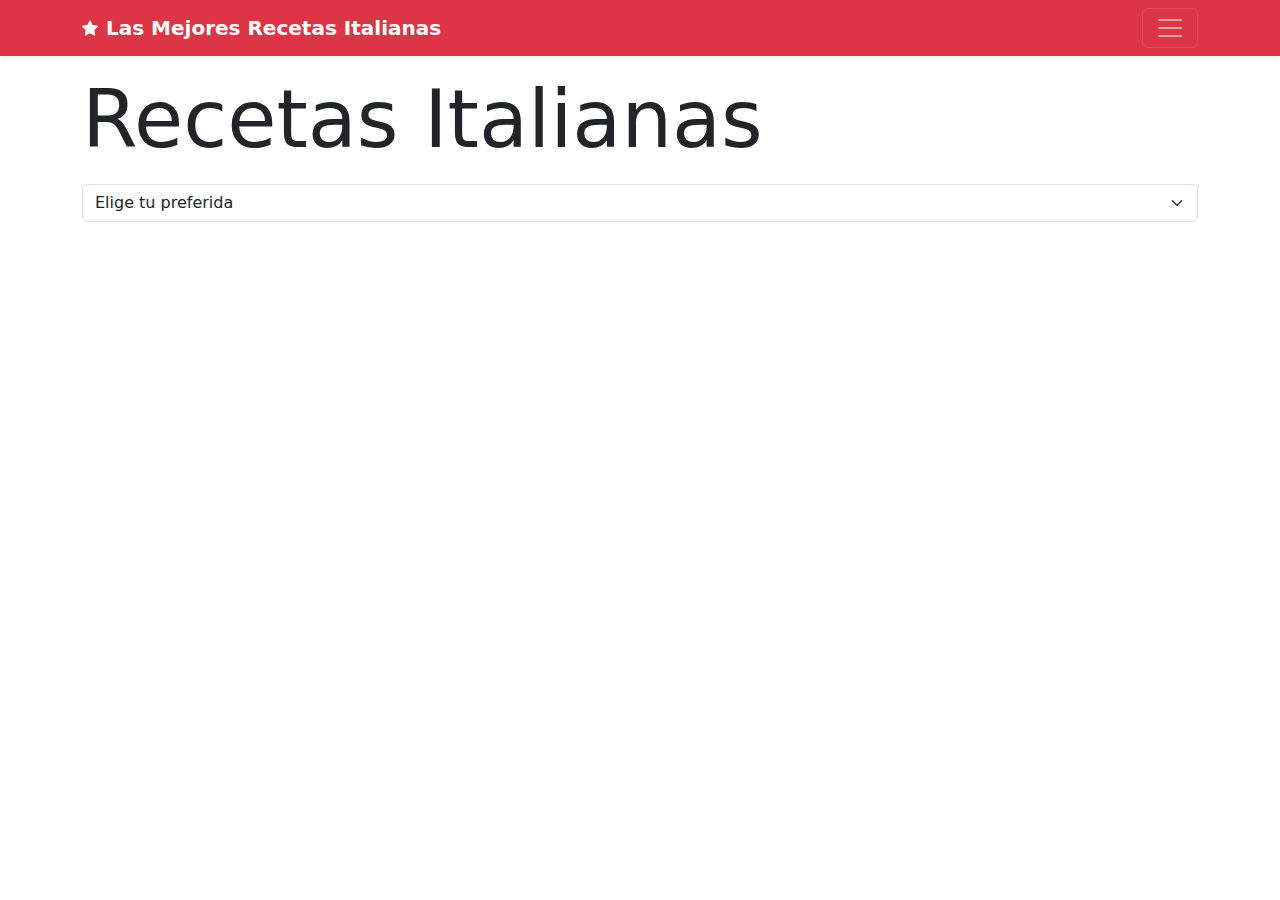
==== index.html @ c52d54e7 "Update index.html" ====
<!DOCTYPE html>
<html lang="es">
    <head>
        <meta charset="utf-8" />
        <meta name="viewport" content="width=device-width, initial-scale=1" />
        <title>💚🤍❤️Recetas Italianas</title>
        <link href="https://cdn.jsdelivr.net/npm/bootstrap@5.3.3/dist/css/bootstrap.min.css" rel="stylesheet" integrity="sha384-QWTKZyjpPEjISv5WaRU9OFeRpok6YctnYmDr5pNlyT2bRjXh0JMhjY6hW+ALEwIH" crossorigin="anonymous" />
        <link href="style.css" rel="stylesheet"/>
    </head>
    <body class="text-bg-white bg-opacity-50">
        <div class="collapse bg-light" id="navbarHeader">
            <div class="container">
                <div class="row">
                    <div class="col-sm-8 col-md-7 py-4">
                        <h4 class="text-dark">Bienvenido/a</h4>
                        <p class="text-dark">
                            Aquí encontrarás una selección de platos auténticos que capturan la esencia de la cocina italiana, desde clásicos como la pasta carbonara y la lasagna hasta deliciosos postres como el tiramisú y la panna cotta. Cada receta está diseñada para llevar los sabores de Italia a tu mesa, con instrucciones sencillas y consejos para obtener resultados perfectos. ¡Explora, cocina y disfruta del verdadero sabor de Italia en casa!
                        </p>
                    </div>

                    <div class="col-sm-4 offset-md-1 py-4">
                        <h4 class="text-dark">Productos Italianos en Chile</h4>

                        <ul class="list-unstyled">
                            <li><a href="https://gourmitalia.cl/?srsltid=AfmBOopezVFQ3XnHUfejlEd3opKBvZKAkeCLVHtxNjYtj918lOp-3OJz" target="_blank" class="text-dark">Gourmitalia</a></li>
                            <li><a href="https://www.emporioglobeitalia.cl/?gad_source=1&gclid=Cj0KCQjwsoe5BhDiARIsAOXVoUtHlPBq3g7a20jLTIxCXBahNEomIDeDZA6jOJhSs4HzkmYeephp34kaArO1EALw_wcB" class="text-dark">GlobeItalia</a></li>
                        </ul>
                    </div>
                </div>
            </div>
        </div>
        <div class="navbar navbar-dark bg-danger shadow-sm">
            <div class="container">
                <a href="#" class="navbar-brand d-flex align-items-center">
                    <svg xmlns="http://www.w3.org/2000/svg" width="16" height="16" fill="currentColor" class="bi bi-pencil me-2" viewBox="0 0 16 16">
                        <path
                            d="M3.612 15.443c-.386.198-.824-.149-.746-.592l.83-4.73L.173 6.765c-.329-.314-.158-.888.283-.95l4.898-.696L7.538.792c.197-.39.73-.39.927 0l2.184 4.327 4.898.696c.441.062.612.636.282.95l-3.522 3.356.83 4.73c.078.443-.36.79-.746.592L8 13.187l-4.389 2.256z"
                        />
                    </svg>
                    <strong>Las Mejores Recetas Italianas</strong>
                </a>
                <button class="navbar-toggler" type="button" data-bs-toggle="collapse" data-bs-target="#navbarHeader" aria-controls="navbarHeader" aria-expanded="false" aria-label="Toggle navigation">
                    <span class="navbar-toggler-icon"></span>
                </button>
            </div>
        </div>

        <header class="container">
            <h1 class="display-1 my-3 text-dark"></h1>
            <select class="form-select my-3">
                <option value="todos">Elige tu preferida</option>
                <option value="Postres">Postres</option>
                <option value="DeFondo">Platos de fondo</option>
                <option value="Antipasti">Antipasti</option>
            </select>
        </header>
        <div class="container text-center">
            <main class="row row-cols-2 row-cols-sm-3 row-cols-md-4 row-cols-lg-6"></main>
        </div>

        <script src="https://cdn.jsdelivr.net/npm/bootstrap@5.3.3/dist/js/bootstrap.bundle.min.js" integrity="sha384-YvpcrYf0tY3lHB60NNkmXc5s9fDVZLESaAA55NDzOxhy9GkcIdslK1eN7N6jIeHz" crossorigin="anonymous"></script>

        <script>
            //unas variables que no varían, que son constantes:

            const nombre = "Recetas Italianas";

            const autoria = document.querySelector("h1");

            autoria.innerHTML = nombre;

            const principal = document.querySelector("main");

            const seleccion = document.querySelector("select");

            //acá voy por el JSON

            async function astros() {
                const consulta = await fetch("https://raw.githubusercontent.com/sssrrrddd/Prueba3_dnoweb/refs/heads/main/datos.json");
                const data = await consulta.json();
                console.log(data);

                data.forEach((d, i) => (principal.innerHTML += `
                    <div class="${d.signo} col mb-3">
                    <div class="card bg-warning shadow-sm"> 
                    <img src="https://sssrrrddd.github.io/Prueba3_dnoweb/imgs/${d.foto}" class="d-block w-100" alt="...">
                    <div class="card-body">
                    <p class="card-text">
                     <a href="single.html?data=${i}" class="link-light link-offset-2 link-offset-3-hover link-underline link-underline-opacity-0 link-underline-opacity-75-hover stretched-link">${d.nombre}
                    </a></p>


                    <div class="d-flex justify-content-between align-items-center">
                    <small class="text-body-secondary">${d.signo}</small> <small class="text-body-secondary">${d.fecha}</small>
              </div>

            </div>
            </div>
            </div>         
                   `));

                seleccionables();
            }

            astros().catch((error) => console.error(error));

            //lo que sigue es una función que ejecuto dentro de astros()

            var valor;

            function seleccionables() {
                seleccion.addEventListener("change", (e) => {
                    document.querySelectorAll(".col").forEach((t) => t.classList.add("d-none"));
                    valor = e.target.value;
                    if (valor !== "todos") {
                        document.querySelectorAll(`.${valor}`).forEach((t) => t.classList.remove("d-none"));
                    } else {
                        document.querySelectorAll("div").forEach((t) => t.classList.remove("d-none"));
                    }
                });
            }
        </script>
    </body>
</html>
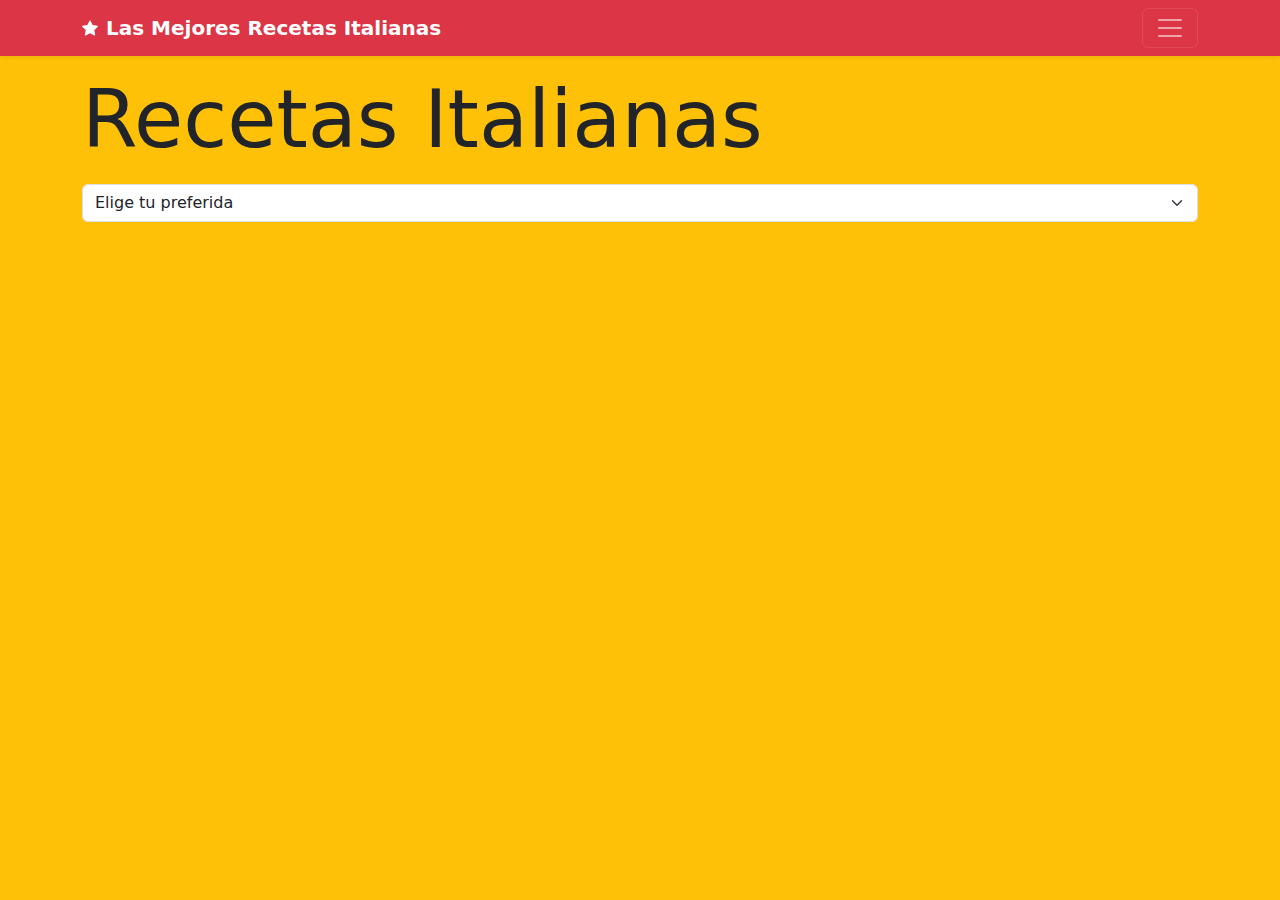
==== commit 1624f256: "Update index.html" ====
--- a/index.html
+++ b/index.html
@@ -7,7 +7,7 @@
         <link href="https://cdn.jsdelivr.net/npm/bootstrap@5.3.3/dist/css/bootstrap.min.css" rel="stylesheet" integrity="sha384-QWTKZyjpPEjISv5WaRU9OFeRpok6YctnYmDr5pNlyT2bRjXh0JMhjY6hW+ALEwIH" crossorigin="anonymous" />
         <link href="style.css" rel="stylesheet"/>
     </head>
-    <body class="text-bg-white bg-opacity-50">
+    <body class="text-bg-warning">
         <div class="collapse bg-light" id="navbarHeader">
             <div class="container">
                 <div class="row">
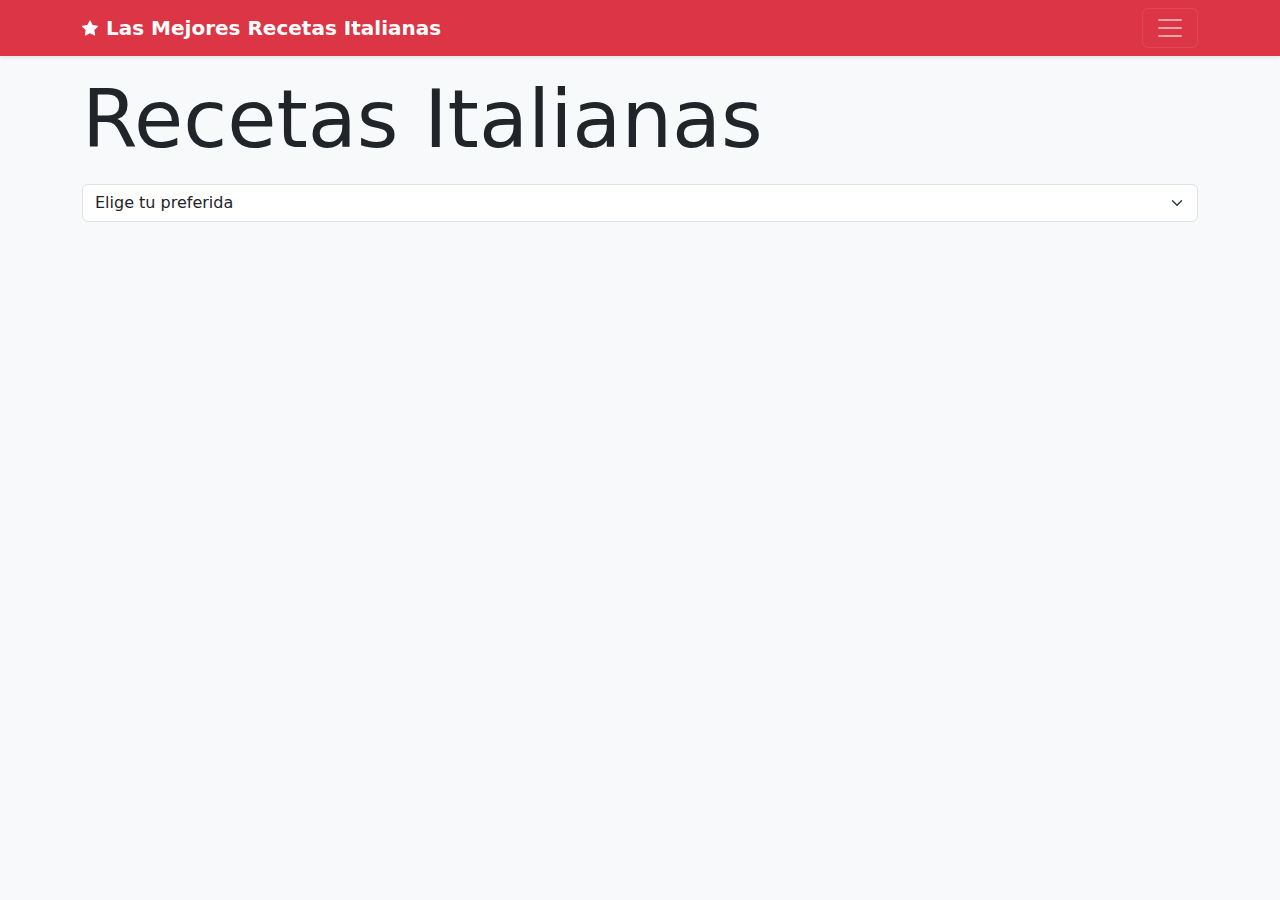
==== commit 019dd152: "Update index.html" ====
--- a/index.html
+++ b/index.html
@@ -7,23 +7,23 @@
         <link href="https://cdn.jsdelivr.net/npm/bootstrap@5.3.3/dist/css/bootstrap.min.css" rel="stylesheet" integrity="sha384-QWTKZyjpPEjISv5WaRU9OFeRpok6YctnYmDr5pNlyT2bRjXh0JMhjY6hW+ALEwIH" crossorigin="anonymous" />
         <link href="style.css" rel="stylesheet"/>
     </head>
-    <body class="text-bg-warning">
-        <div class="collapse bg-light" id="navbarHeader">
+    <body class="text-bg-light">
+        <div class="collapse bg-warning" id="navbarHeader">
             <div class="container">
                 <div class="row">
                     <div class="col-sm-8 col-md-7 py-4">
-                        <h4 class="text-dark">Bienvenido/a</h4>
-                        <p class="text-dark">
+                        <h4 class="text-light">Bienvenido/a</h4>
+                        <p class="text-light">
                             Aquí encontrarás una selección de platos auténticos que capturan la esencia de la cocina italiana, desde clásicos como la pasta carbonara y la lasagna hasta deliciosos postres como el tiramisú y la panna cotta. Cada receta está diseñada para llevar los sabores de Italia a tu mesa, con instrucciones sencillas y consejos para obtener resultados perfectos. ¡Explora, cocina y disfruta del verdadero sabor de Italia en casa!
                         </p>
                     </div>
 
                     <div class="col-sm-4 offset-md-1 py-4">
-                        <h4 class="text-dark">Productos Italianos en Chile</h4>
+                        <h4 class="text-light">Productos Italianos en Chile</h4>
 
                         <ul class="list-unstyled">
-                            <li><a href="https://gourmitalia.cl/?srsltid=AfmBOopezVFQ3XnHUfejlEd3opKBvZKAkeCLVHtxNjYtj918lOp-3OJz" target="_blank" class="text-dark">Gourmitalia</a></li>
-                            <li><a href="https://www.emporioglobeitalia.cl/?gad_source=1&gclid=Cj0KCQjwsoe5BhDiARIsAOXVoUtHlPBq3g7a20jLTIxCXBahNEomIDeDZA6jOJhSs4HzkmYeephp34kaArO1EALw_wcB" class="text-dark">GlobeItalia</a></li>
+                            <li><a href="https://gourmitalia.cl/?srsltid=AfmBOopezVFQ3XnHUfejlEd3opKBvZKAkeCLVHtxNjYtj918lOp-3OJz" target="_blank" class="text-light">Gourmitalia</a></li>
+                            <li><a href="https://www.emporioglobeitalia.cl/?gad_source=1&gclid=Cj0KCQjwsoe5BhDiARIsAOXVoUtHlPBq3g7a20jLTIxCXBahNEomIDeDZA6jOJhSs4HzkmYeephp34kaArO1EALw_wcB" class="text-light">GlobeItalia</a></li>
                         </ul>
                     </div>
                 </div>
